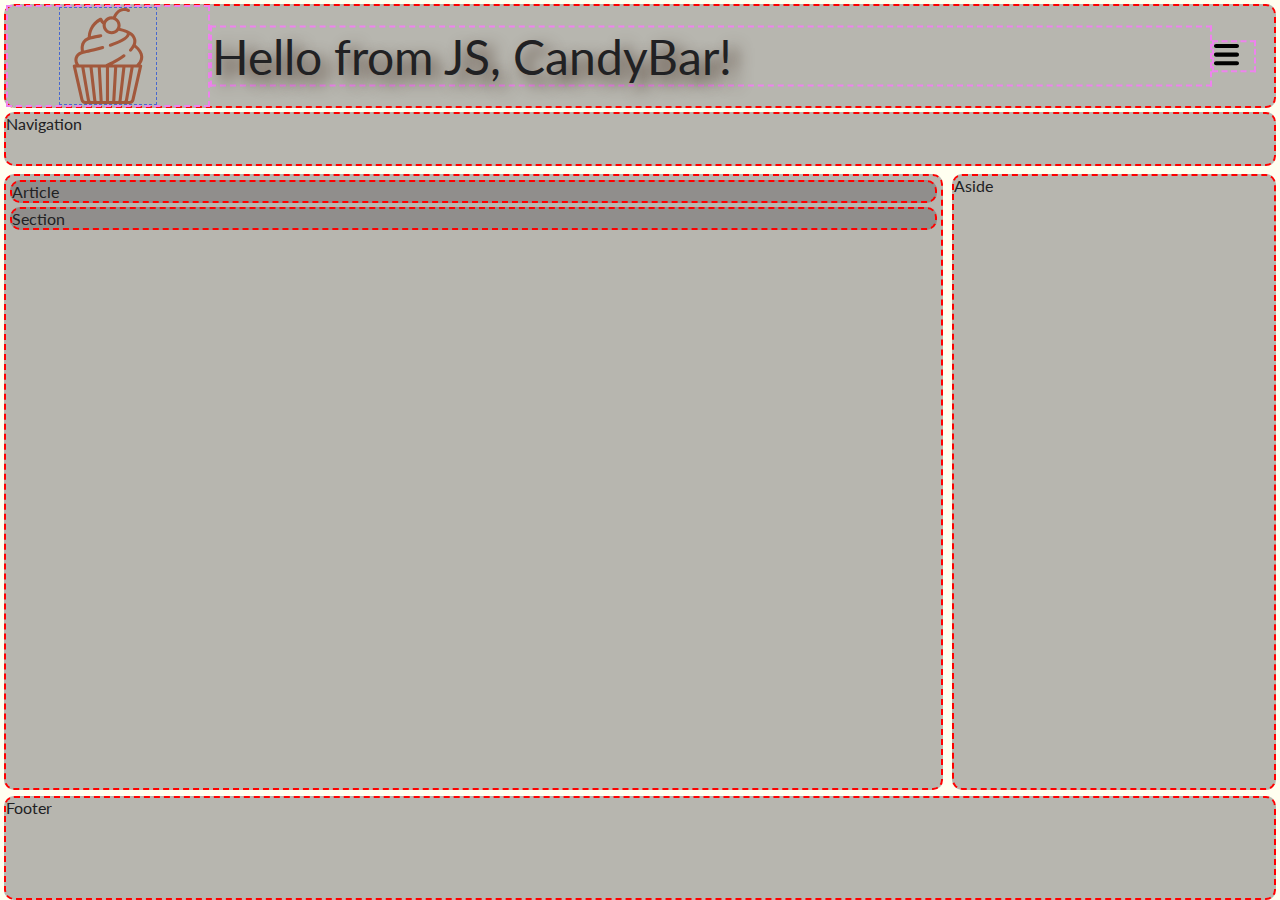
==== index.html @ 9787b6fb "site page first upload" ====
<!DOCTYPE html>
<html>
    <head>
        <meta charset="UTF-8" />
        <meta http-equiv="X-UA-Compatible" content="IE=edge" />
        <meta name="viewport" content="width=device-width, initial-scale=1.0" />
        <title>CandyBar</title>

        <link href="https://fonts.googleapis.com/css2?family=Lato&display=swap" rel="stylesheet">

        <link href="./styles/main.css" rel="stylesheet" />
    </head>
    <body class="page">
        <div class="header layout-element">
            <div class="logo-img centered-vertically">
                <img src="./img/cupcake.svg" class="logo-img-svg" alt="Cupcake logo">
            </div>
            <div class="logo-title centered-vertically">
              CandyBar store
            </div>
            <div class="menu-img centered-vertically">
                <img src="./img/menu-symbol.svg" alt="Menu">
            </div>
        </div>
        <div class="nav layout-element">Navigation</div>
        <div class="article-aside-wriper">
            <div class="article-section-wriper layout-element">
                <div class="article layout-element">Article</div>
                <div class="section layout-element">Section</div>
            </div>
            <div class="aside layout-element">Aside</div>
        </div>
        <div class="footer layout-element">Footer</div>
        
        <script src="scripts/main.js"></script>
    </body>
</html>
---- styles/main.css ----
.page {
    box-sizing: border-box;
    width: 100vw;
    height: 98vh;
    margin: 0;

    background-color: #fffff0;
    font-size: 16px;
    font-family: "Lato", sans-serif;
}

.page .layout-element {
    background-color: #61606375;
    color: #212123;
    border: 2px dashed red;
    border-radius: 10px;
    margin: 4px;
}

.centered-vertically {
    position: relative;
    top: 50%;
    transform: translate(0, -50%);
}

.logo-img {
    border: 2px dashed violet;
    float: left;
    width: 200px;
}

.menu-img {
    border: 2px dashed violet;
    float: left;
    width: 40px;
}

.logo-title {
    border: 2px dashed violet;
    float: left;
    width: calc(100% - 200px - 50px - 20px);

    font-size: 3em;
    text-shadow: 8px 8px 16px #463225;
}

.logo-img-svg {
    height: 96px;
    color: #a0583c;
    filter: invert(41%) sepia(34%) saturate(888%) hue-rotate(331deg) brightness(87%) contrast(86%);
    border: 1px dashed blue;

    display: block;
    margin: 0 auto;
}

.page .header {
    height: 100px;
}

.page .nav {
    height: 50px;
}

.article-aside-wriper {
    height: calc(100% - 50px - 50px - 100px - 10px - 10px - 10px - 10px - 20px);
}

.page .article-aside-wriper .article-section-wriper {
    float: left;
    width: calc(75% - 25px);
    height: calc(100% - 10px);
}

.page .article-aside-wriper .aside {
    float: right;
    width: calc(25%);
    height: calc(100% - 10px);
}

.page .menu-content-footer-wrapper .content-footer-wrapper .content {
    overflow-y: auto;
    height: calc(100% - 40px - 1px - 1px - 1px - 1px);
}

.page .footer {
    height: 100px;

}
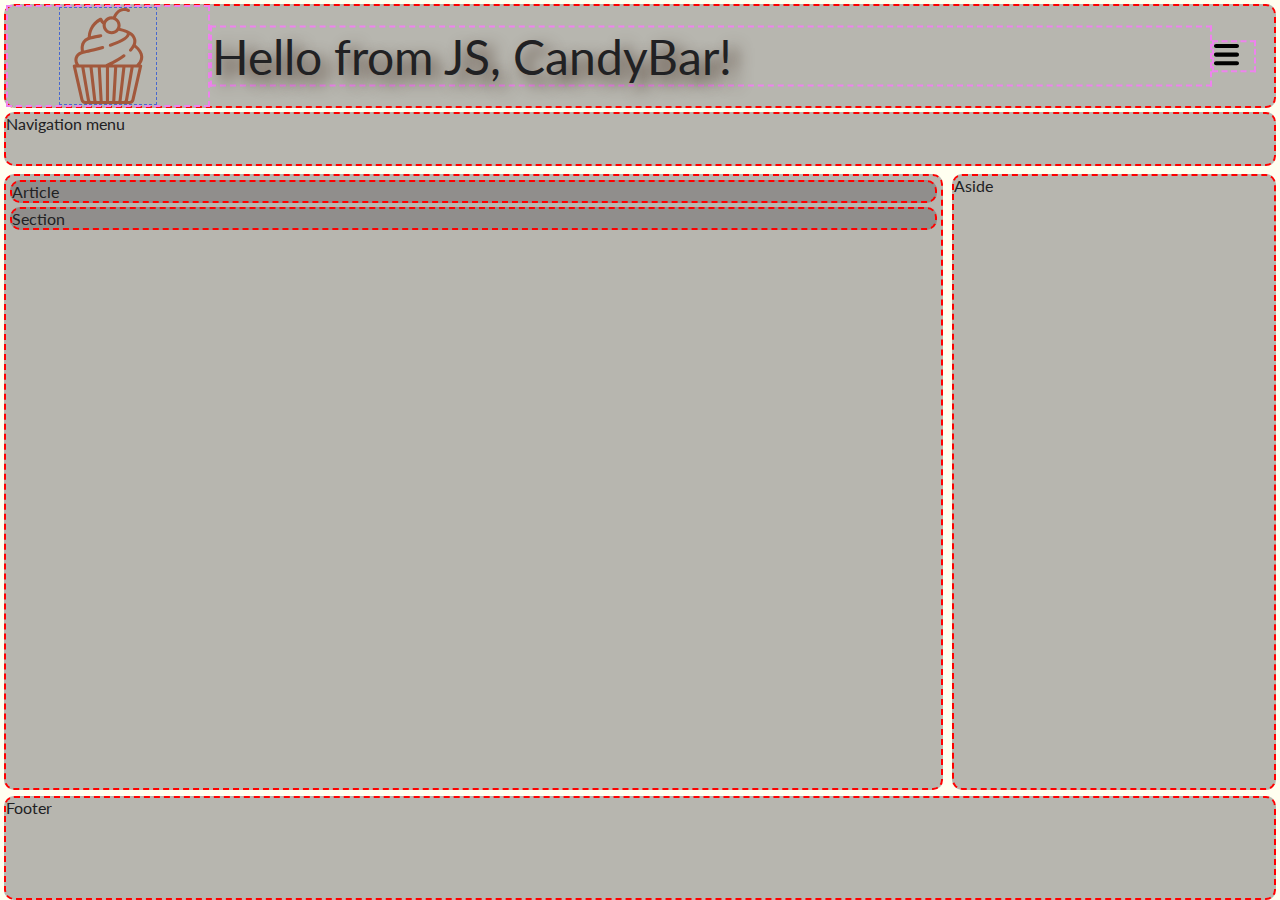
==== commit a9f84bb1: "V 0.0.1. Testing" ====
--- a/index.html
+++ b/index.html
@@ -22,7 +22,7 @@
                 <img src="./img/menu-symbol.svg" alt="Menu">
             </div>
         </div>
-        <div class="nav layout-element">Navigation</div>
+        <div class="nav layout-element">Navigation menu</div>
         <div class="article-aside-wriper">
             <div class="article-section-wriper layout-element">
                 <div class="article layout-element">Article</div>
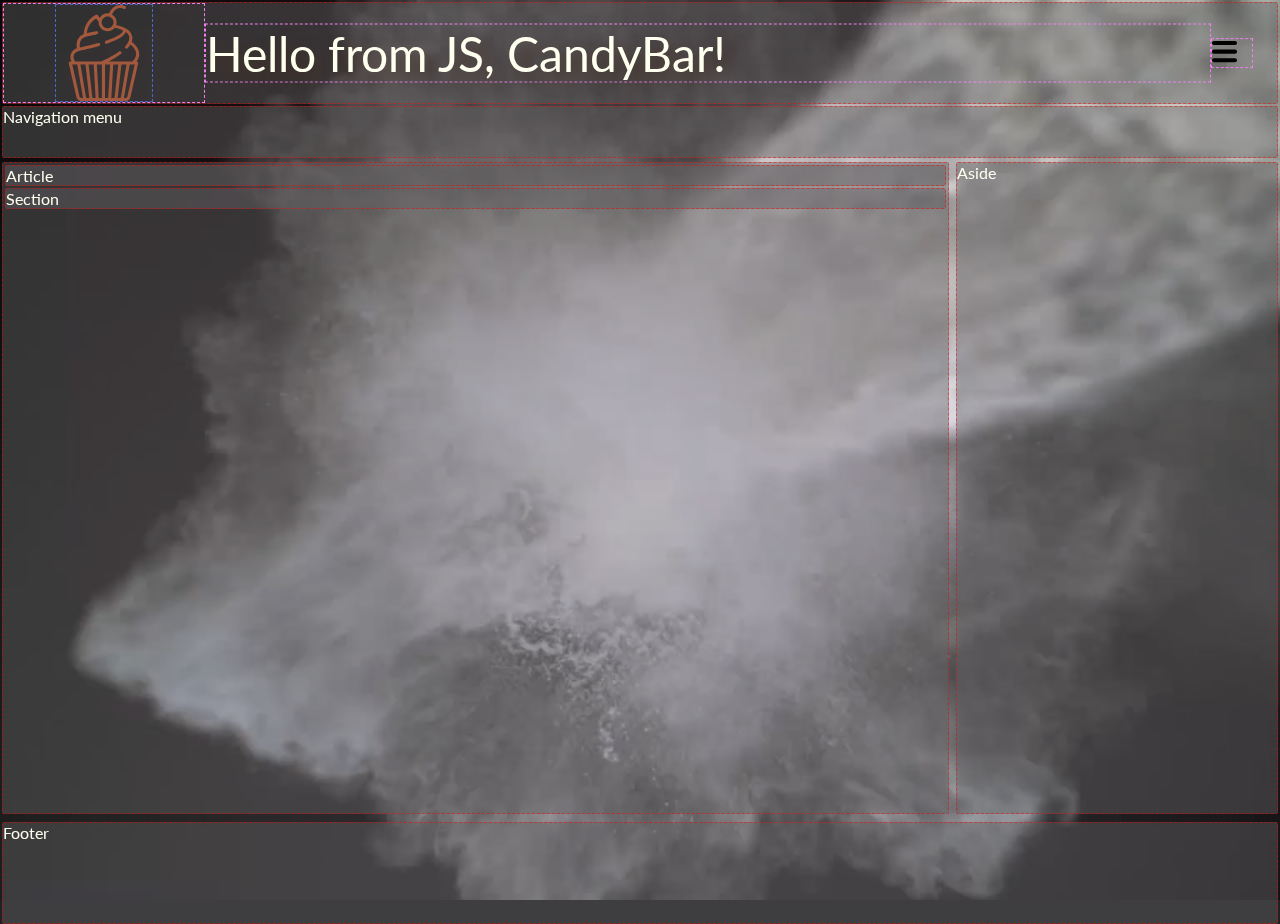
==== commit 19f41e5b: "simple css floating layout" ====
--- a/index.html
+++ b/index.html
@@ -1,5 +1,5 @@
 <!DOCTYPE html>
-<html>
+<html lang="en-US">
     <head>
         <meta charset="UTF-8" />
         <meta http-equiv="X-UA-Compatible" content="IE=edge" />
@@ -11,6 +11,9 @@
         <link href="./styles/main.css" rel="stylesheet" />
     </head>
     <body class="page">
+        <video class="bg-video" autoplay="" muted="" loop="" preload="auto">
+            <source src="./videos/Sequence-01.mp4" type="video/mp4">
+        </video>
         <div class="header layout-element">
             <div class="logo-img centered-vertically">
                 <img src="./img/cupcake.svg" class="logo-img-svg" alt="Cupcake logo">
@@ -30,8 +33,11 @@
             </div>
             <div class="aside layout-element">Aside</div>
         </div>
-        <div class="footer layout-element">Footer</div>
+        <div class="footer layout-element">
+            Footer 
+        </div>
         
         <script src="scripts/main.js"></script>
+
     </body>
 </html>--- a/styles/main.css
+++ b/styles/main.css
@@ -1,20 +1,36 @@
 .page {
     box-sizing: border-box;
     width: 100vw;
-    height: 98vh;
+    height: 100vh;
     margin: 0;
 
-    background-color: #fffff0;
+    background-color: #212123;
     font-size: 16px;
     font-family: "Lato", sans-serif;
+
+}
+
+.bg-video {
+    object-fit: cover; 
+    background-size: cover; 
+    opacity: 1; 
+    width: 100%; 
+    height: 100%; 
+    position: absolute; 
+    left: 0px; 
+    top: 0px; 
+    display: block;
 }
 
 .page .layout-element {
     background-color: #61606375;
-    color: #212123;
-    border: 2px dashed red;
-    border-radius: 10px;
-    margin: 4px;
+    color: #fffff0;
+    /*color: #212123;*/
+    border: 1px dashed rgba(255, 0, 0, 0.5);
+    border-radius: 2px;
+    margin: 2px;
+
+    position: relative;
 }
 
 .centered-vertically {
@@ -24,19 +40,19 @@
 }
 
 .logo-img {
-    border: 2px dashed violet;
+    border: 1px dashed violet;
     float: left;
     width: 200px;
 }
 
 .menu-img {
-    border: 2px dashed violet;
+    border: 1px dashed violet;
     float: left;
     width: 40px;
 }
 
 .logo-title {
-    border: 2px dashed violet;
+    border: 1px dashed violet;
     float: left;
     width: calc(100% - 200px - 50px - 20px);
 
@@ -63,12 +79,12 @@
 }
 
 .article-aside-wriper {
-    height: calc(100% - 50px - 50px - 100px - 10px - 10px - 10px - 10px - 20px);
+    height: calc(100% - 50px - 50px - 100px - 10px - 10px - 10px - 10px);
 }
 
 .page .article-aside-wriper .article-section-wriper {
     float: left;
-    width: calc(75% - 25px);
+    width: calc(75% - 15px);
     height: calc(100% - 10px);
 }
 
